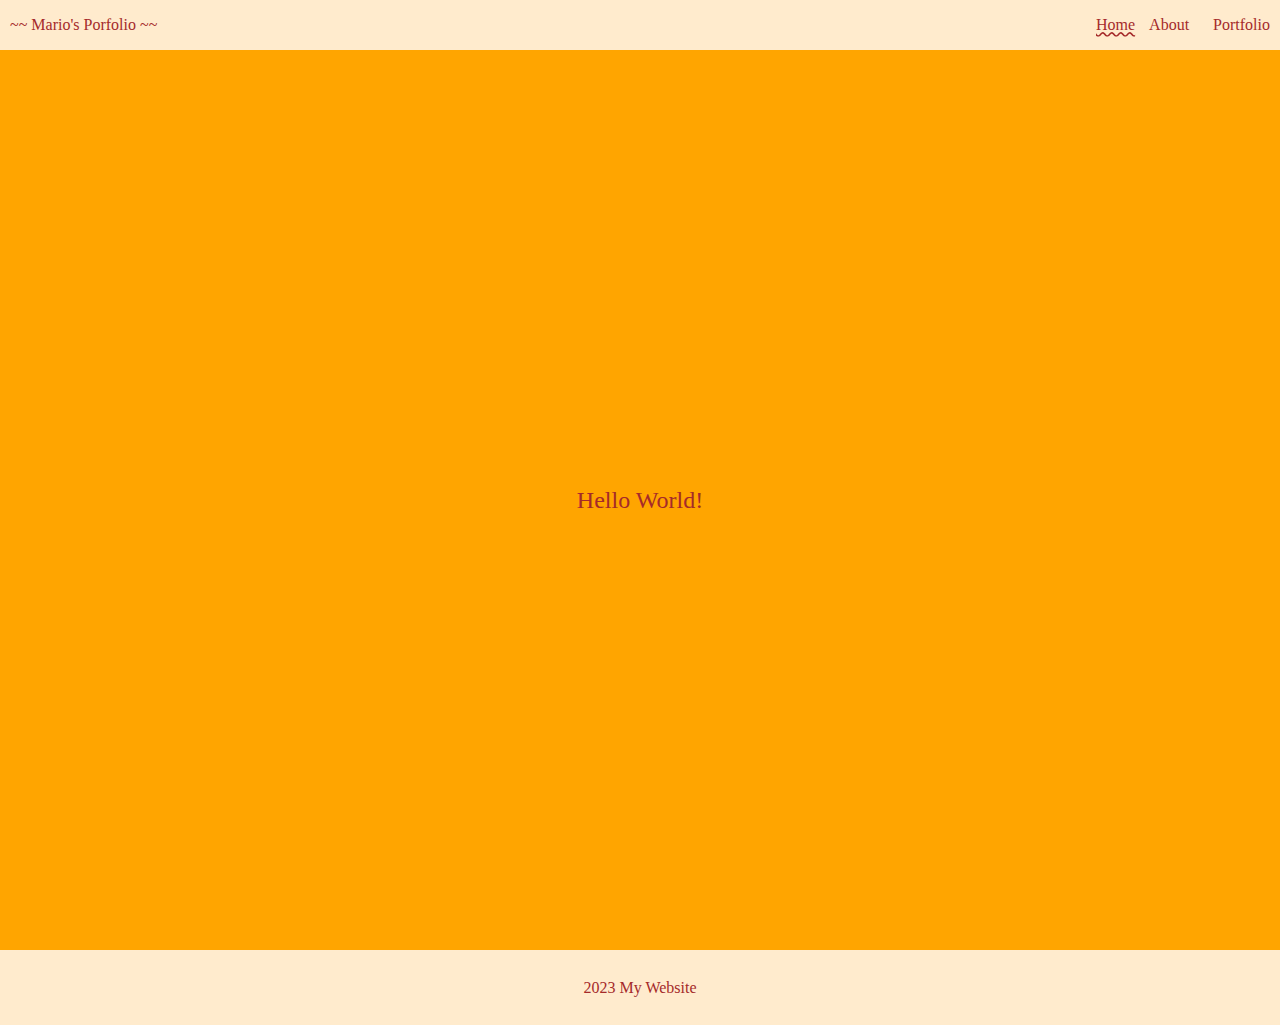
==== index.html @ 5cc5c24f "initial commit" ====
<!DOCTYPE html>
<html lang="en">
<head>
    <meta charset="UTF-8">
    <meta name="viewport" content="width=device-width, initial-scale=1.0">
    <link rel="stylesheet" type="text/css" href="./style.css">
    <title>Home</title>
</head>
<body>
    <div class="nav-header">
        <div class="logo">~~ Mario's Porfolio ~~</div>
        <div class="nav-links">
            <a class="active-page" href="./index.html">Home</a>
            <a class="non-active-page" href="./about.html">About</a>
            <a class="non-active-page" href="./portfolio.html">Portfolio</a>
        </div>
    </div>
    <div class="main-body"></div>
    <div class="footer">
        <div class="footer-content">2023 My Website</div>

    </div>
    <script src="./javascript.js"></script>
    
</body>
</html>
---- style.css ----
body {
    font-family: Verdana;
    font-size: medium;
    margin: 0px;
    display: block;
    color: brown;
}

.nav-header {
    display: flex;
    justify-content: space-between;
    align-items: center;
    flex-direction: row;
    height: 50px;
    background-color: blanchedalmond;
}

.logo {
    margin-left: 10px;
}

.active-page {
    color:brown;
    text-decoration-style: wavy;
}

.non-active-page {
    margin-inline: 10px;
    text-decoration: solid;
    color: brown;
    vertical-align: bottom;
}



.main-body {
    display: flex;
    height: 100vh;
    background-color: orange;
    font-size: x-large;
    font-family: Verdana;
    justify-content: center;
    align-items: center;
}

.footer {
    display: flex;
    align-items: center;
    height: 75px;
    background-color: blanchedalmond;
    justify-content: center;
}
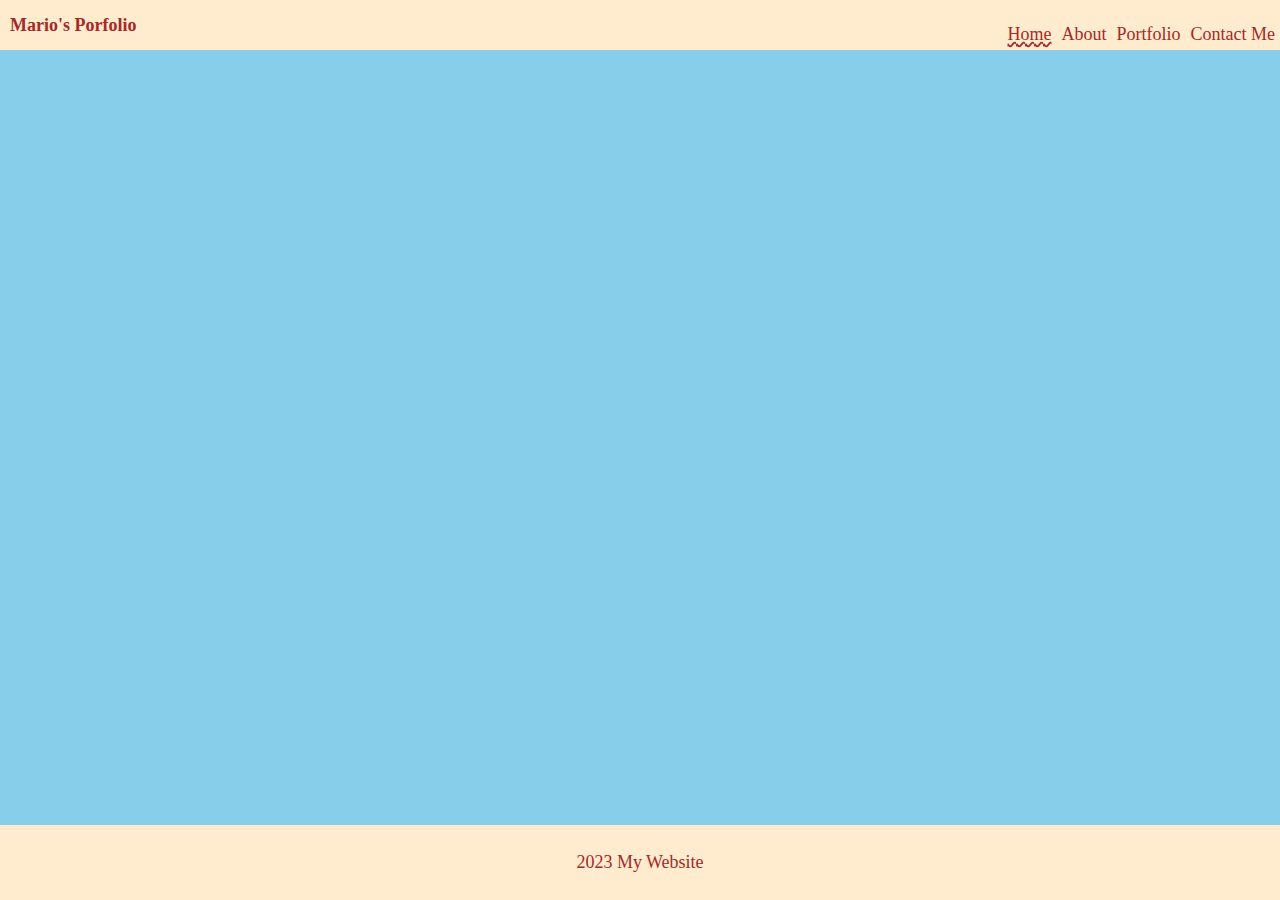
==== commit 8ca536dc: "added contact me page with form feature" ====
--- a/index.html
+++ b/index.html
@@ -8,14 +8,17 @@
 </head>
 <body>
     <div class="nav-header">
-        <div class="logo">~~ Mario's Porfolio ~~</div>
+        <div class="logo">Mario's Porfolio</div>
         <div class="nav-links">
             <a class="active-page" href="./index.html">Home</a>
             <a class="non-active-page" href="./about.html">About</a>
             <a class="non-active-page" href="./portfolio.html">Portfolio</a>
+            <a class="non-active-page" href="./contactme.html">Contact Me</a>
         </div>
     </div>
-    <div class="main-body"></div>
+    <div class="main-body">
+
+    </div>
     <div class="footer">
         <div class="footer-content">2023 My Website</div>
 
--- a/style.css
+++ b/style.css
@@ -1,52 +1,60 @@
 body {
+    display: block;
     font-family: Verdana;
-    font-size: medium;
+    font-size: large;
+    color: brown;
     margin: 0px;
-    display: block;
-    color: brown;
 }
 
 .nav-header {
     display: flex;
     justify-content: space-between;
-    align-items: center;
     flex-direction: row;
     height: 50px;
     background-color: blanchedalmond;
 }
 
 .logo {
-    margin-left: 10px;
+    display: flex;
+    align-items: center;
+    padding-left: 10px;
+    font-weight: bolder;
+    
+}
+
+.nav-links {
+    display: flex;
+    align-items: flex-end;
+    padding-bottom: 5px;
 }
 
 .active-page {
     color:brown;
     text-decoration-style: wavy;
+    margin-inline: 5px;
 }
 
 .non-active-page {
-    margin-inline: 10px;
+    margin-inline: 5px;
     text-decoration: solid;
     color: brown;
-    vertical-align: bottom;
 }
-
-
 
 .main-body {
     display: flex;
-    height: 100vh;
-    background-color: orange;
-    font-size: x-large;
-    font-family: Verdana;
     justify-content: center;
     align-items: center;
+    height: calc(100vh - 75px - 50px);
+    background-color: skyblue;
+    font-size: x-large;
+    color: black;
 }
 
 .footer {
     display: flex;
     align-items: center;
+    justify-content: center;
     height: 75px;
     background-color: blanchedalmond;
-    justify-content: center;
+    
 }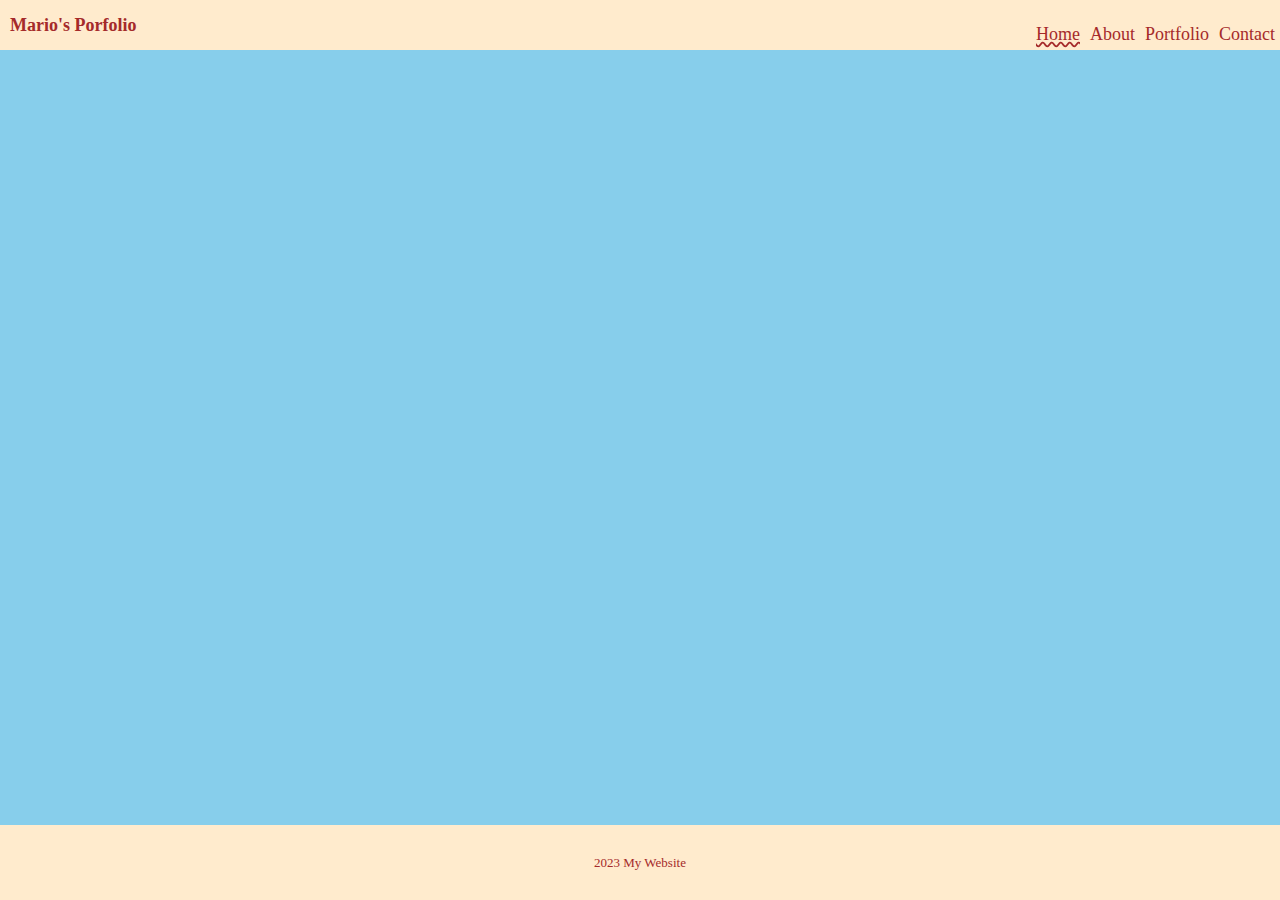
==== commit 851807bf: "bugFix added id attribute to input type elements" ====
--- a/index.html
+++ b/index.html
@@ -13,7 +13,7 @@
             <a class="active-page" href="./index.html">Home</a>
             <a class="non-active-page" href="./about.html">About</a>
             <a class="non-active-page" href="./portfolio.html">Portfolio</a>
-            <a class="non-active-page" href="./contactme.html">Contact Me</a>
+            <a class="non-active-page" href="./contact.html">Contact</a>
         </div>
     </div>
     <div class="main-body">
--- a/style.css
+++ b/style.css
@@ -46,7 +46,6 @@
     align-items: center;
     height: calc(100vh - 75px - 50px);
     background-color: skyblue;
-    font-size: x-large;
     color: black;
 }
 
@@ -56,5 +55,5 @@
     justify-content: center;
     height: 75px;
     background-color: blanchedalmond;
-    
+    font-size: small;    
 }